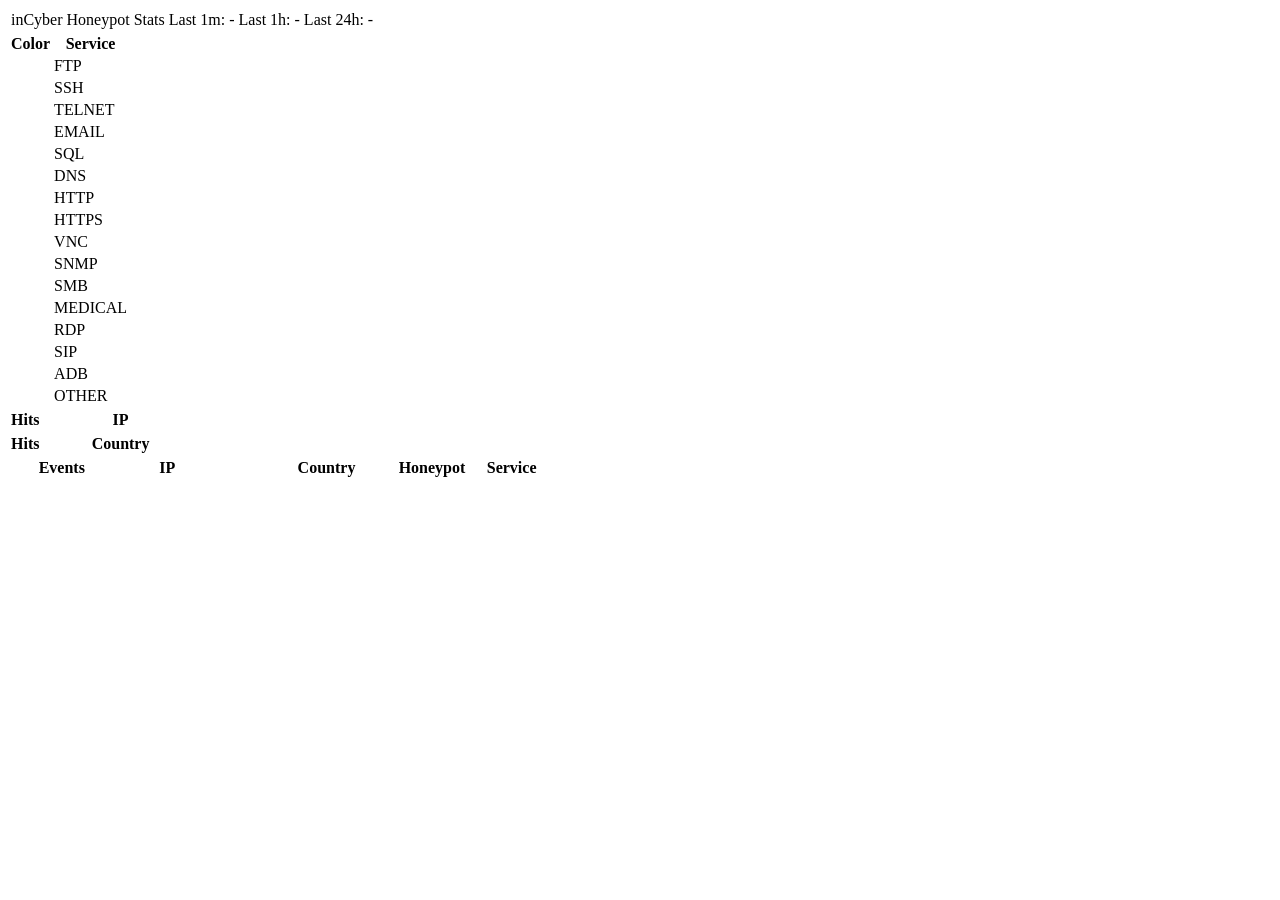
==== index.html @ d1f14744 "anonymized IP" ====
<!DOCTYPE html>
<html>

    <head>
        <meta charset="utf-8">
        <meta http-equiv="Content-Security-Policy" content="script-src 'self'; object-src 'none'">
        <title>inCyber Honeypot Attack Map</title>

        <!-- Check integrity: openssl dgst -sha256/384 -binary your.file.name | openssl base64 -A-->

        <!--Setup D3-->
        <!-- <script src="https://d3js.org/d3.v7.min.js" defer></script> -->
        <script src="static/d3.v7.min.js" defer integrity="sha256-yUdn/lyl/rHBn4bD4HkKmnR7S6Fj+tXIO0ozSay1Bik=" charset="utf-8"></script>

        <!--Setup JQuery-->
        <!-- <script src="https://code.jquery.com/jquery-3.6.3.min.js" integrity="sha256-pvPw+upLPUjgMXY0G+8O0xUf+/Im1MZjXxxgOcBQBXU=" crossorigin="anonymous"></script> -->
        <script src="static/jquery-3.6.3.min.js" defer integrity="sha256-pvPw+upLPUjgMXY0G+8O0xUf+/Im1MZjXxxgOcBQBXU=" crossorigin="anonymous"></script>

        <!--Setup Luxon-->
        <!-- <script src="https://moment.github.io/luxon/global/luxon.min.js" integrity="sha384-DwavIJUME7NNaTw+CuxB85mS1L5A6XkHXHWnd1hmNIzSnX48mIjZ0Nc/tPQONPwe" crossorigin="anonymous"></script> -->
        <script src="static/luxon.min.js" defer integrity="sha384-DwavIJUME7NNaTw+CuxB85mS1L5A6XkHXHWnd1hmNIzSnX48mIjZ0Nc/tPQONPwe" crossorigin="anonymous"></script>

        <!--Setup Bootstrap-->
        <!-- <link href="https://maxcdn.bootstrapcdn.com/bootstrap/3.4.1/css/bootstrap.min.css" rel="stylesheet" integrity="sha384-HSMxcRTRxnN+Bdg0JdbxYKrThecOKuH5zCYotlSAcp1+c8xmyTe9GYg1l9a69psu" crossorigin="anonymous"> -->
        <link href="static/bootstrap.min.css" rel="stylesheet" integrity="sha384-HSMxcRTRxnN+Bdg0JdbxYKrThecOKuH5zCYotlSAcp1+c8xmyTe9GYg1l9a69psu" crossorigin="anonymous"/>
        <!-- <script src="https://maxcdn.bootstrapcdn.com/bootstrap/3.4.1/js/bootstrap.min.js" integrity="sha384-aJ21OjlMXNL5UyIl/XNwTMqvzeRMZH2w8c5cRVpzpU8Y5bApTppSuUkhZXN0VxHd" crossorigin="anonymous"></script> -->
        <script src="static/bootstrap.min.js" defer integrity="sha384-aJ21OjlMXNL5UyIl/XNwTMqvzeRMZH2w8c5cRVpzpU8Y5bApTppSuUkhZXN0VxHd" crossorigin="anonymous"></script>

        <!--Setup Leaflet-->
        <!--<link rel="stylesheet" href="https://unpkg.com/leaflet@1.9.3/dist/leaflet.css" integrity="sha256-kLaT2GOSpHechhsozzB+flnD+zUyjE2LlfWPgU04xyI=" crossorigin=""/>-->
        <link rel="stylesheet" href="static/leaflet.css" integrity="sha256-SmNGWusqL/quKm2d54JB3Czw54vO38NvLHGMNImsOLM=" crossorigin=""/>

        <!--<script src="https://unpkg.com/leaflet@1.9.3/dist/leaflet.js" defer integrity="sha256-WBkoXOwTeyKclOHuWtc+i2uENFpDZ9YPdf5Hf+D7ewM=" crossorigin=""></script>-->
        <script src="static/leaflet.js" defer integrity="sha256-WBkoXOwTeyKclOHuWtc+i2uENFpDZ9YPdf5Hf+D7ewM=" crossorigin=""></script>

        <!--Setup Leaflet Fullscreen Plugin (https://github.com/Leaflet/Leaflet.fullscreen) -->
        <link href="static/leaflet.fullscreen.css" integrity="sha256-MflZPm5xURTiMHa6EWKPaKMBAltEuF/7cPykvJR1IU4=" rel="stylesheet"/>
        <script src="static/leaflet.fullscreen.js" defer integrity="sha256-vyeY5ks+R+8YrzVIff5C+KgXJSjtJh0CEEY5h/OgJMY="></script>

        <link href="static/index.css" rel="stylesheet" crossorigin="anonymous"/>
    </head>

    <body>

    <div id="map"></div>
    <div id='informIP'></div>

        <div class="myStats">
            <table>
                <tbody>
                    <tr>
                        <td class="myStatsHeader" id="honeypotStatsHeader">inCyber Honeypot Stats</td>
                        <td class="myStatsHeader">Last 1m:</td>
                        <td class="myStatsValue" id="last_1m"> - </td>
                        <td class="myStatsHeader">Last 1h:</td>
                        <td class="myStatsValue" id="last_1h"> - </td>
                        <td class="myStatsHeader">Last 24h:</td>
                        <td class="myStatsValue" id="last_24h"> - </td>
                    </tr> <!--close myStats row-->
                </tbody> <!--close myStats body-->
            </table> <!--close myStats table-->
        </div> <!--close myStats-->

        <div class='container-fluid'>
            <div class='row'>
                <div class='col-md-1'>
                    <table class='table table-condensed'>
                        <thead>
                            <tr>
                                <th>Color</th>
                                <th>Service</th>
                            </tr>
                        </thead>

                        <tbody>
                            <tr>
                                <td><div class='circle' id='ftp-color' style='background:#ff0000'></div></td>
                                <td>FTP</td>
                            </tr>

                            <tr>
                                <td><div class='circle' id='ssh-color' style='background:#ff8000'></div></td>
                                <td>SSH</td>
                            </tr>

                            <tr>
                                <td><div class='circle' id='telnet-color' style='background:#ffff00'></div></td>
                                <td>TELNET</td>
                            </tr>

                            <tr>
                                <td><div class='circle' id='email-color' style='background:#80ff00'></div></td>
                                <td>EMAIL</td>
                            </tr>

                            <tr>
                                <td><div class='circle' id='sql-color' style='background:#00ff00'></div></td>
                                <td>SQL</td>
                            </tr>

                            <tr>
                                <td><div class='circle' id='dns-color' style='background:#00ff80'></div></td>
                                <td>DNS</td>
                            </tr>

                            <tr>
                                <td><div class='circle' id='http-color' style='background:#00ffff'></div></td>
                                <td>HTTP</td>
                            </tr>

                            <tr>
                                <td><div class='circle' id='https-color' style='background:#0080ff'></div></td>
                                <td>HTTPS</td>
                            </tr>

                            <tr>
                                <td><div class='circle' id='vnc-color' style='background:#0000ff'></div></td>
                                <td>VNC</td>
                            </tr>

                            <tr>
                                <td><div class='circle' id='snmp-color' style='background:#8000ff'></div></td>
                                <td>SNMP</td>
                            </tr>

                            <tr>
                                <td><div class='circle' id='smb-color' style='background:#bf00ff'></div></td>
                                <td>SMB</td>
                            </tr>

                            <tr>
                                <td><div class='circle' id='medical-color' style='background:#ff00ff'></div></td>
                                <td>MEDICAL</td>
                            </tr>

                            <tr>
                                <td><div class='circle' id='rdp-color' style='background:#ff0060'></div></td>
                                <td>RDP</td>
                            </tr>

                            <tr>
                                <td><div class='circle' id='sip-color' style='background:#ffccff'></div></td>
                                <td>SIP</td>
                            </tr>

                            <tr>
                                <td><div class='circle' id='adb-color' style='background:#ffcccc'></div></td>
                                <td>ADB</td>
                            </tr>

                            <tr>
                                <td><div class='circle' id='other-color' style='background:#ffffff'></div></td>
                                <td>OTHER</td>
                            </tr>
                        </tbody>
                    </table> <!--close service-table-->
                </div> <!--close service col-->

                <div class='col-md-2'>
                    <table class='table table-condensed' id='ip-origin-table'>
                        <thead>
                            <tr>
                                <th style='width:20%;'>Hits</th>
                                <th style='width:20%;'></th>
                                <th style='width:60%;'>IP</th>
                            </tr>
                        </thead>
                        <tbody id='ip-tracking'>
                            <!--APPEND CONTENT HERE-->
                        </tbody>
                    </table> <!--close continent-origin-table-->
                </div> <!--close continent-origin col-->

                <div class='col-md-2'>
                    <table class='table table-condensed' id='country-origin-table'>
                        <thead>
                            <tr>
                                <th style='width:20%;'>Hits</th>
                                <th style='width:20%;'></th>
                                <th style='width:60%;'>Country</th>
                            </tr>
                        </thead>
                        <tbody id='country-tracking'>
                            <!--APPEND CONTENT HERE-->
                        </tbody>
                    </table> <!--close country-origin-table-->
                </div> <!--close country-origin col-->

                <div class='col-md-7'>
                    <table class='table table-condensed' id='live-attacks-table'>
                        <thead>
                            <tr>
                                <th style='width:20%;'>Events</th>
                                <th style='width:20%;'>IP</th>
                                <th style='width:10%;'></th>
                                <th style='width:20%;'>Country</th>
                                <th style='width:20%;'>Honeypot</th>
                                <th style='width:10%;'>Service</th>
                            </tr>
                        </thead>
                        <tbody id='attack-tracking'>
                        <!--APPEND TABLE ROWS HERE-->
                        </tbody>
                    </table> <!--close live-attacks-table-->
                </div> <!--close live-attack col-->
            </div> <!--close row-->
        </div> <!--close dashboard-->

    <script src="static/map.js" defer></script>

    </body>

</html>
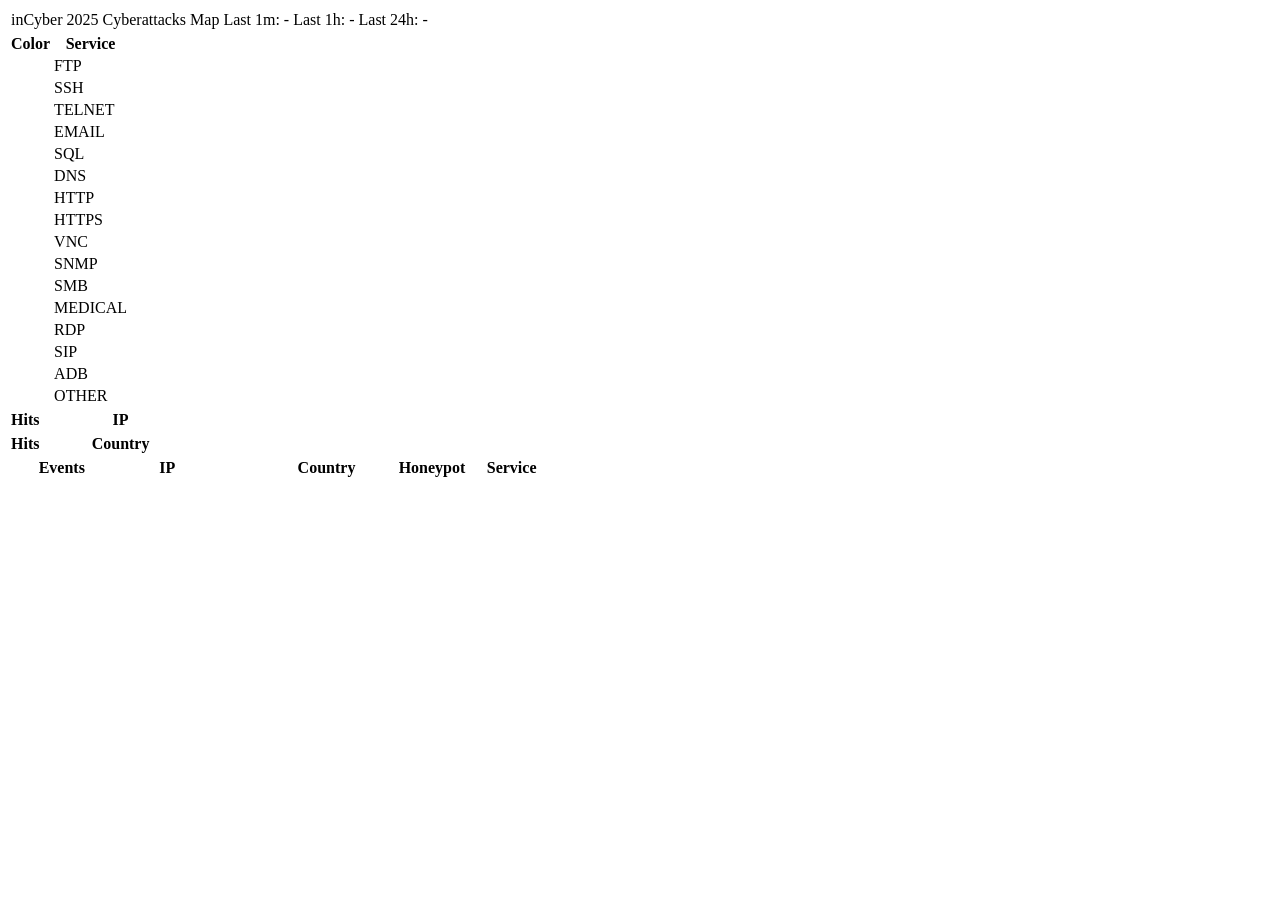
==== commit f62c4fd4: "Title" ====
--- a/index.html
+++ b/index.html
@@ -4,7 +4,7 @@
     <head>
         <meta charset="utf-8">
         <meta http-equiv="Content-Security-Policy" content="script-src 'self'; object-src 'none'">
-        <title>inCyber Honeypot Attack Map</title>
+        <title>inCyber 2025 Honeypot Attack Map</title>
 
         <!-- Check integrity: openssl dgst -sha256/384 -binary your.file.name | openssl base64 -A-->
 
@@ -49,7 +49,7 @@
             <table>
                 <tbody>
                     <tr>
-                        <td class="myStatsHeader" id="honeypotStatsHeader">inCyber Honeypot Stats</td>
+                        <td class="myStatsHeader" id="honeypotStatsHeader">inCyber 2025 Cyberattacks Map</td>
                         <td class="myStatsHeader">Last 1m:</td>
                         <td class="myStatsValue" id="last_1m"> - </td>
                         <td class="myStatsHeader">Last 1h:</td>
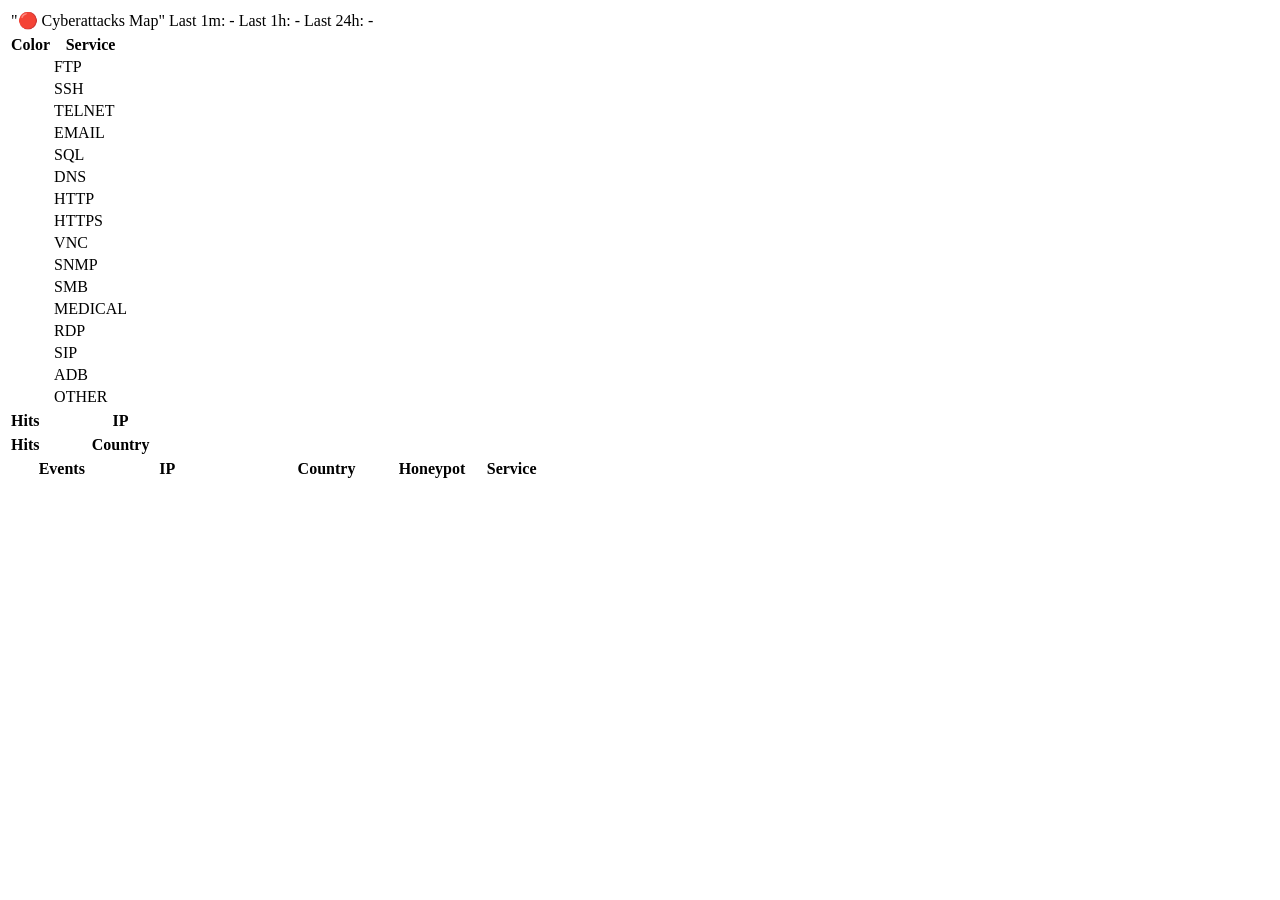
==== commit eb888f1b: "Update index.html" ====
--- a/index.html
+++ b/index.html
@@ -4,7 +4,7 @@
     <head>
         <meta charset="utf-8">
         <meta http-equiv="Content-Security-Policy" content="script-src 'self'; object-src 'none'">
-        <title>inCyber 2025 Honeypot Attack Map</title>
+        <title>🗺️ inCyber 2025 - Attack Map</title>
 
         <!-- Check integrity: openssl dgst -sha256/384 -binary your.file.name | openssl base64 -A-->
 
@@ -49,7 +49,7 @@
             <table>
                 <tbody>
                     <tr>
-                        <td class="myStatsHeader" id="honeypotStatsHeader">inCyber 2025 Cyberattacks Map</td>
+                        <td class="myStatsHeader" id="honeypotStatsHeader">"🔴 Cyberattacks Map"</td>
                         <td class="myStatsHeader">Last 1m:</td>
                         <td class="myStatsValue" id="last_1m"> - </td>
                         <td class="myStatsHeader">Last 1h:</td>
@@ -210,4 +210,4 @@
 
     </body>
 
-</html>+</html>
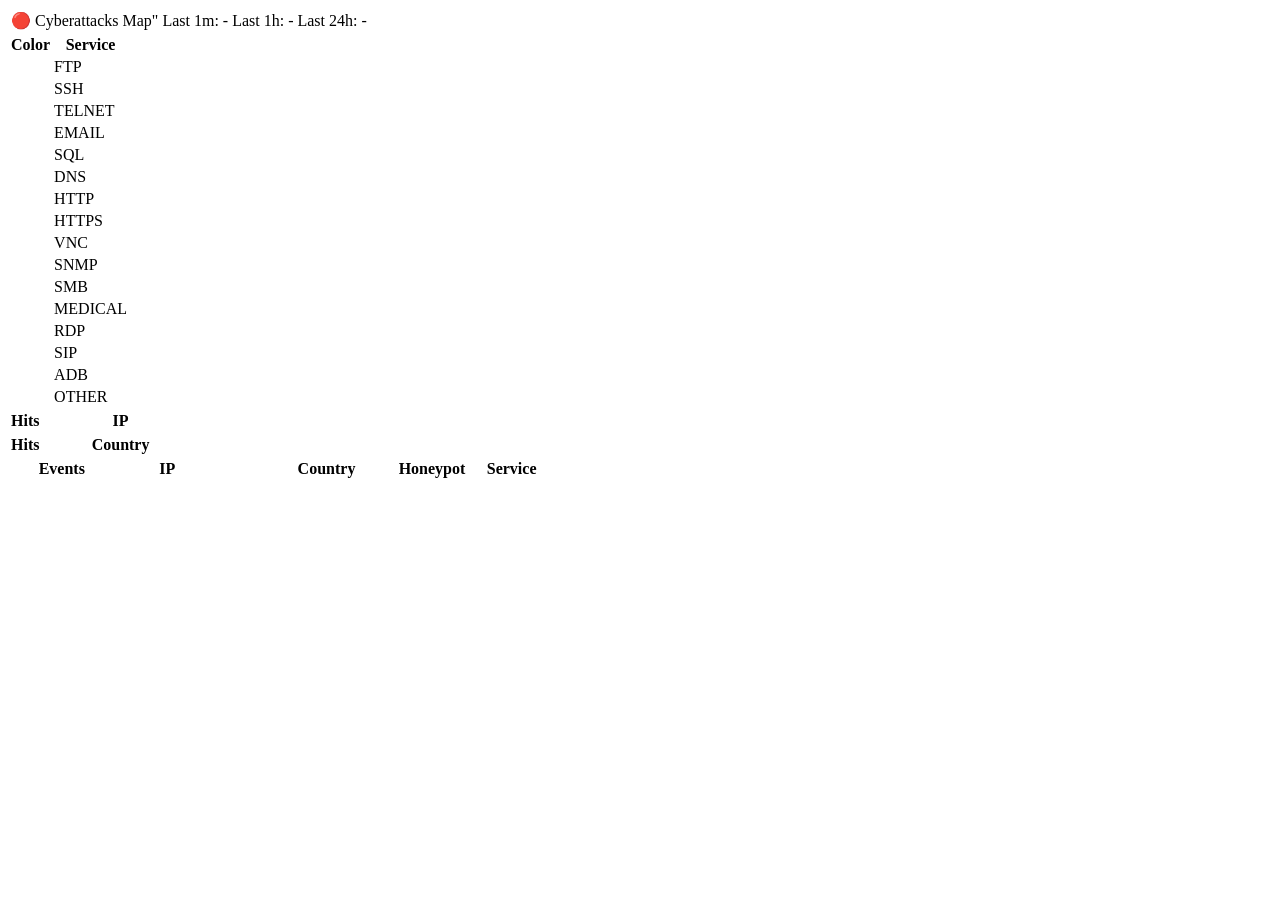
==== commit b564b686: "Update index.html" ====
--- a/index.html
+++ b/index.html
@@ -49,7 +49,7 @@
             <table>
                 <tbody>
                     <tr>
-                        <td class="myStatsHeader" id="honeypotStatsHeader">"🔴 Cyberattacks Map"</td>
+                        <td class="myStatsHeader" id="honeypotStatsHeader">🔴 Cyberattacks Map"</td>
                         <td class="myStatsHeader">Last 1m:</td>
                         <td class="myStatsValue" id="last_1m"> - </td>
                         <td class="myStatsHeader">Last 1h:</td>
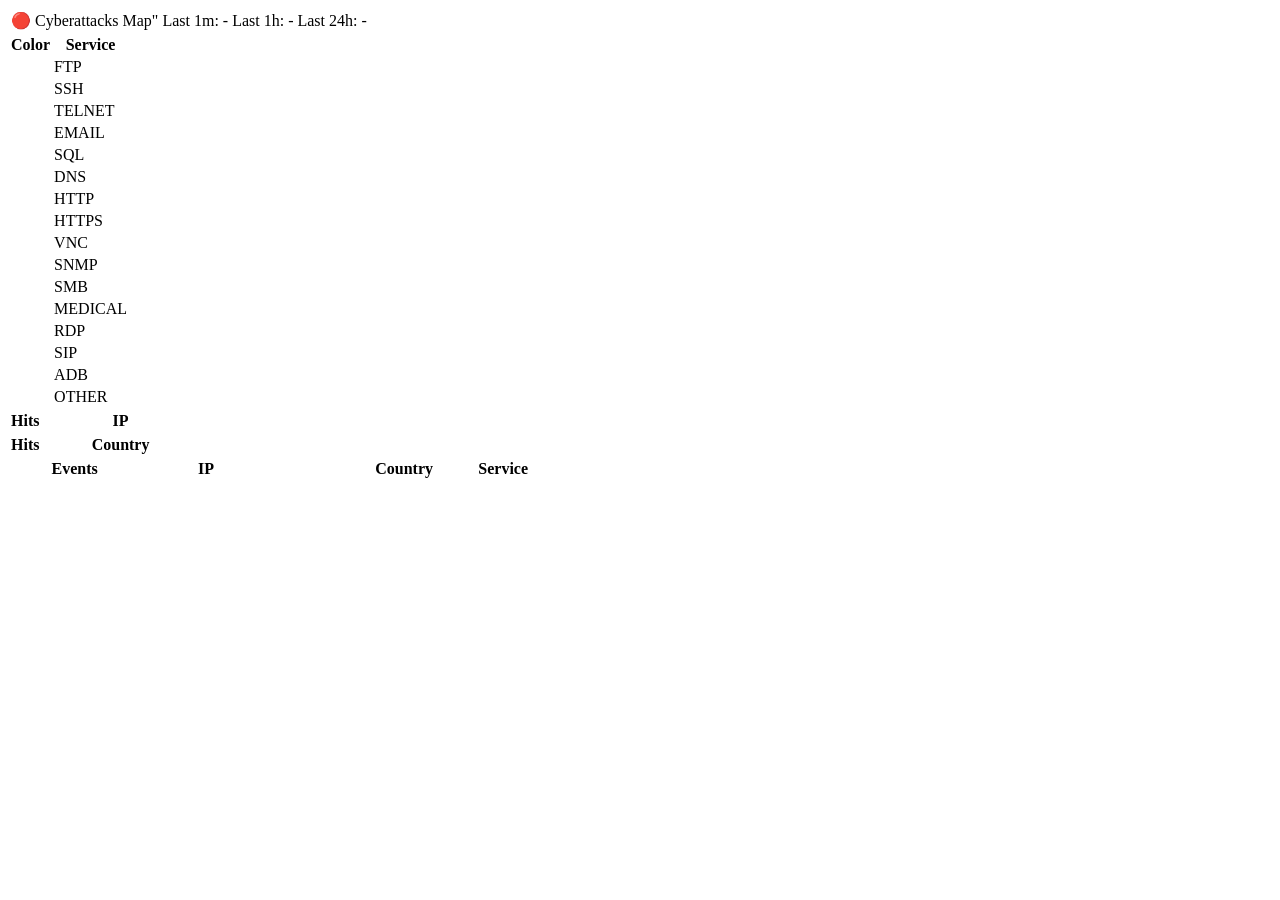
==== commit d8e11df1: "Update index.html" ====
--- a/index.html
+++ b/index.html
@@ -194,7 +194,6 @@
                                 <th style='width:20%;'>IP</th>
                                 <th style='width:10%;'></th>
                                 <th style='width:20%;'>Country</th>
-                                <th style='width:20%;'>Honeypot</th>
                                 <th style='width:10%;'>Service</th>
                             </tr>
                         </thead>
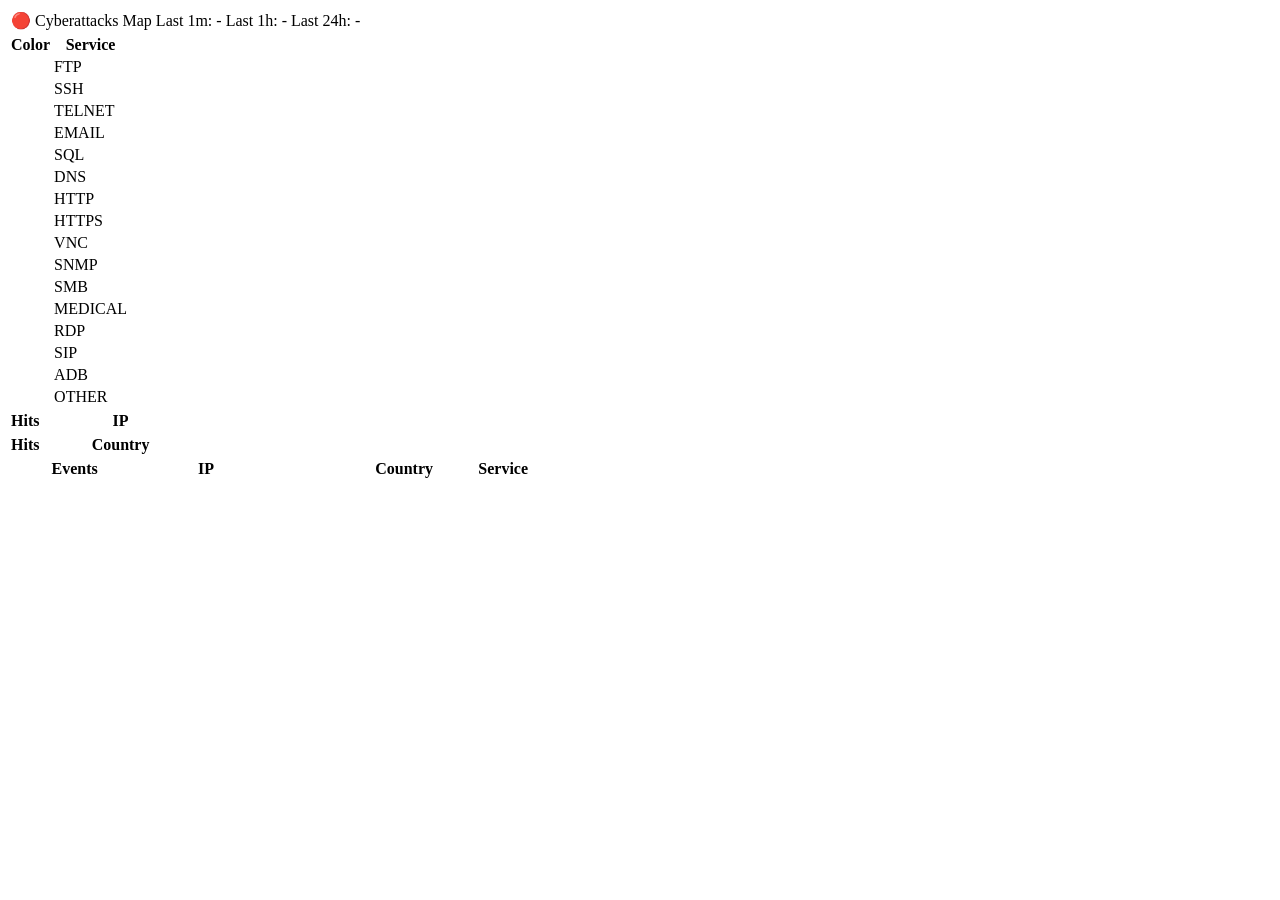
==== commit eeb23ab0: "Update index.html" ====
--- a/index.html
+++ b/index.html
@@ -41,7 +41,7 @@
     </head>
 
     <body>
-
+    <style>.leaflet-attribution-flag { display: none !important; }</style>
     <div id="map"></div>
     <div id='informIP'></div>
 
@@ -49,7 +49,7 @@
             <table>
                 <tbody>
                     <tr>
-                        <td class="myStatsHeader" id="honeypotStatsHeader">🔴 Cyberattacks Map"</td>
+                        <td class="myStatsHeader" id="honeypotStatsHeader">🔴 Cyberattacks Map</td>
                         <td class="myStatsHeader">Last 1m:</td>
                         <td class="myStatsValue" id="last_1m"> - </td>
                         <td class="myStatsHeader">Last 1h:</td>
